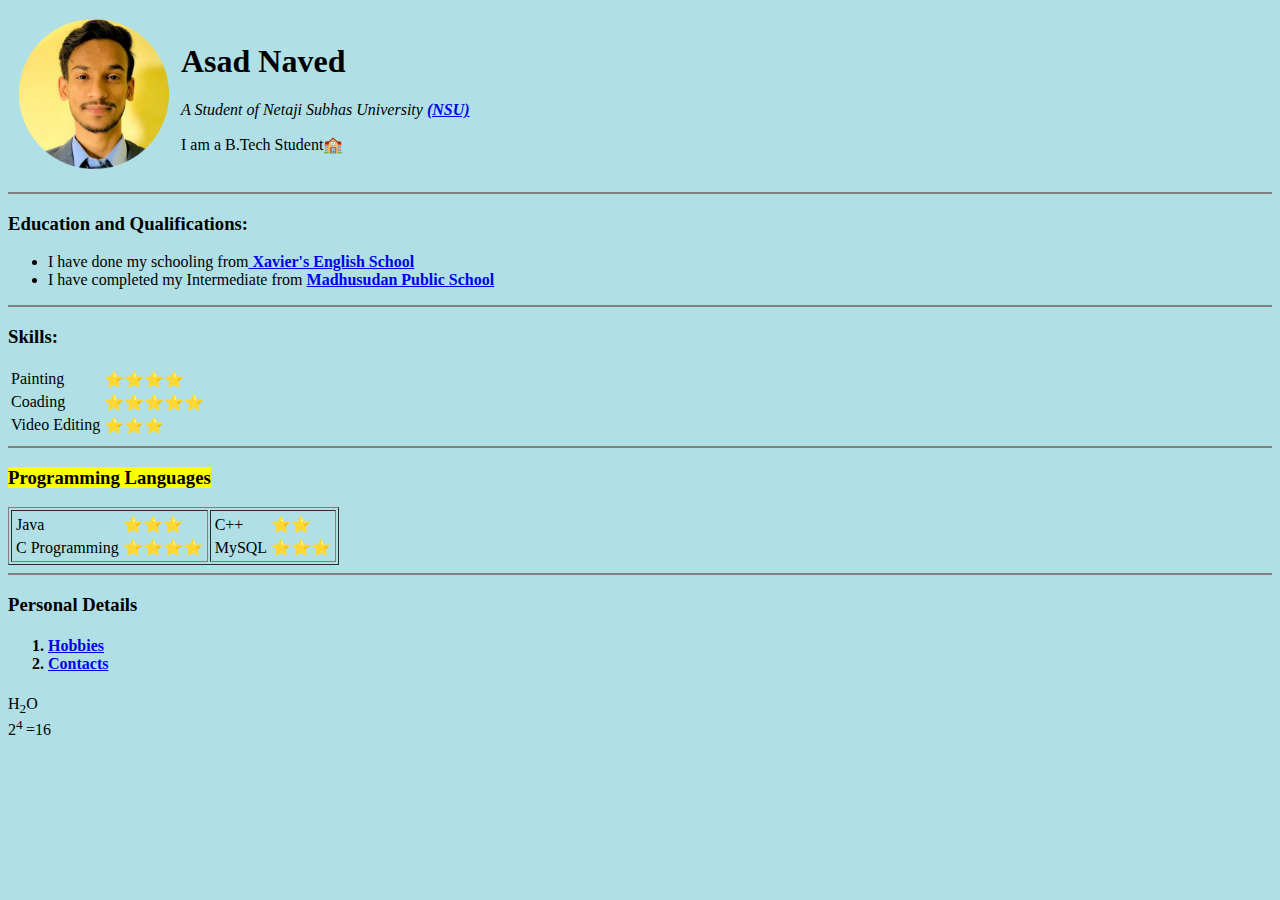
==== index.html @ 1a11ca11 "Add initial cv website files" ====
<!DOCTYPE html>
<html lang="en">
<head>
    <meta charset="UTF-8">
    <meta name="viewport" content="width=device-width, initial-scale=1.0">
<title>Asad's Personal Site</title>
</head>
<body style="background-color: powderblue;">
    <table cellspacing="10">
        <tr>
            <td>
                <img src="Image\asad-modified.png"alt="Asad's profile"style="width: 150px;">
            </td>
            <td>
                <h1>Asad Naved</h1>  
                <p>
                    <em>A Student of Netaji Subhas University <b><a href="https://nsuniv.ac.in/">(NSU)</a></b></em>
                </p>
                <p>I am a B.Tech Student🏫</p>
            </td>
        </tr>
    </table>    
    <hr size="2" noshade>
    <h3>
        <strong>Education and Qualifications:</strong>
    </h3>
    <ul>
        <li>I have done my schooling from<b><a href="https://sxesckp.com/"> Xavier's English School</a></b>
        <li>I have completed my Intermediate from <b><a href="https://www.mpsckp.com/">Madhusudan Public School</a></b></li>
    </ul>
    <hr size="2" noshade="">
    <table cellspacing="2">
        <h3>Skills:</h3>
        <tr>
            <td>Painting</td>
            <td>⭐⭐⭐⭐</td>
        </tr>
        <tr>
            <td>Coading</td>
            <td>⭐⭐⭐⭐⭐</td>
        </tr>
        <tr>
            <td>Video Editing</td>
            <td>⭐⭐⭐</td>
        </tr>
    </table>
    <hr size="2" noshade>
    <h3><mark>Programming Languages</mark></h3>
    <table border="1">
        <tr>
            <td>
                <table>
                    <tr>
                        <td>Java</td>
                        <td>⭐⭐⭐    </td>
                    </tr>
                    <tr>
                        <td>C Programming</td>
                        <td>⭐⭐⭐⭐  </td>
                    </tr>
                </table>
            </td>    
            <td>   
                <table>
                    <tr>
                        <td>C++</td>
                        <td>⭐⭐      </td>
                    </tr>
                    <tr>
                        <td>MySQL</td>
                        <td>⭐⭐⭐    </td>
                    </tr>
                </table>
            </td>
        </tr>
    </table>
    <hr size="2" noshade>
    <h3>Personal Details</h3>
    <h4>
        <ol>
            <li><a href="hobbies.html">Hobbies</a></li>
            <li><a href="contacts.html">Contacts</a></li>
        </ol>  
    </h4>
    <p>H<sub>2</sub>O <br>
    2<sup>4
    </sup>=16</p>
</body>
</html>
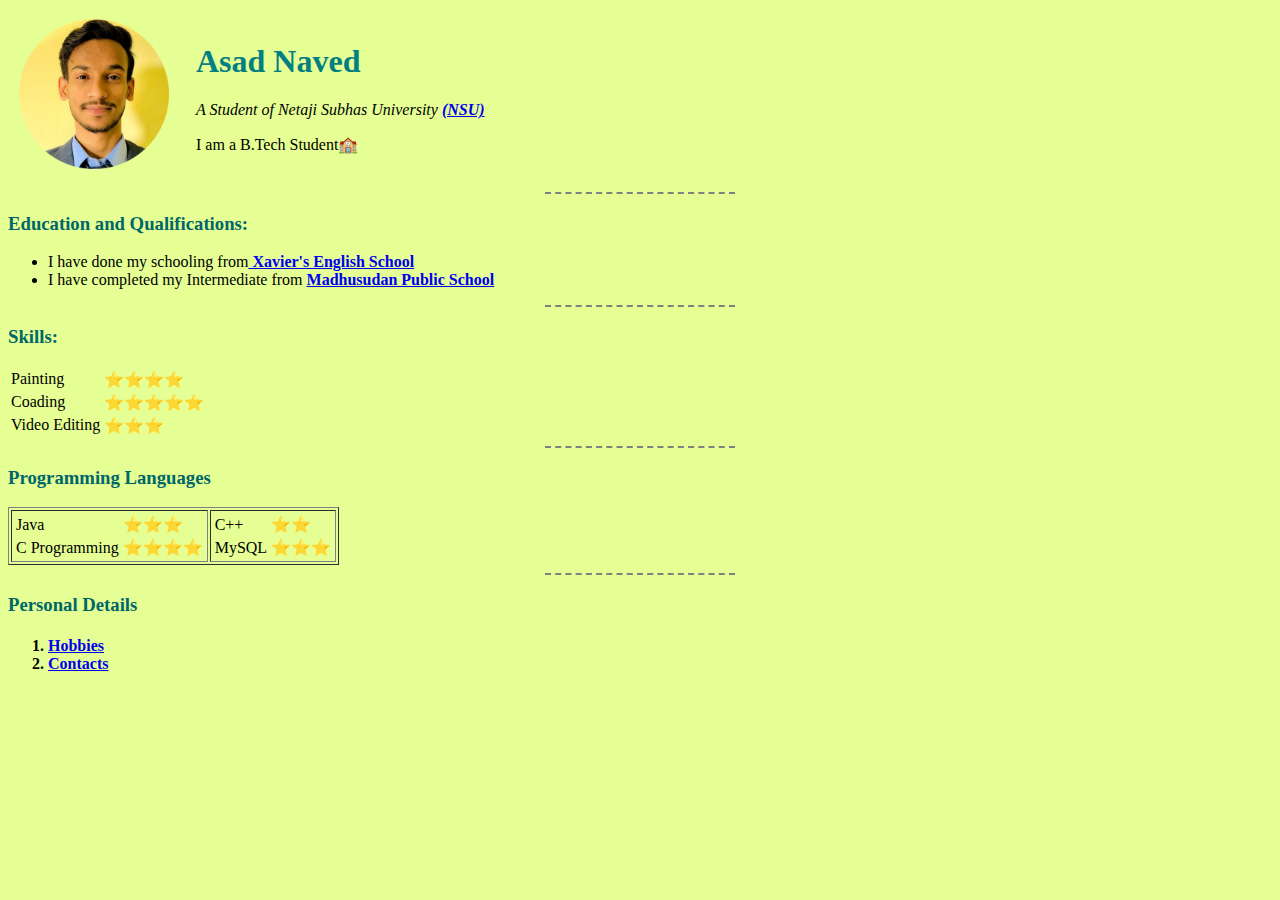
==== commit b51cf738: "Add files via upload" ====
--- a/index.html
+++ b/index.html
@@ -4,15 +4,16 @@
     <meta charset="UTF-8">
     <meta name="viewport" content="width=device-width, initial-scale=1.0">
 <title>Asad's Personal Site</title>
+<link rel="stylesheet" href="CSS/style.css">
 </head>
-<body style="background-color: powderblue;">
+<body>
     <table cellspacing="10">
         <tr>
             <td>
-                <img src="Image\asad-modified.png"alt="Asad's profile"style="width: 150px;">
+                <img src="Image\asad-modified.png"alt="Asad's profile"style=" width: 150px; margin-right: 15px;">
             </td>
             <td>
-                <h1>Asad Naved</h1>  
+                <h1 id="main">Asad Naved</h1>  
                 <p>
                     <em>A Student of Netaji Subhas University <b><a href="https://nsuniv.ac.in/">(NSU)</a></b></em>
                 </p>
@@ -20,15 +21,15 @@
             </td>
         </tr>
     </table>    
-    <hr size="2" noshade>
-    <h3>
+    <hr size="2">
+    <h3 class="head edu">
         <strong>Education and Qualifications:</strong>
     </h3>
     <ul>
         <li>I have done my schooling from<b><a href="https://sxesckp.com/"> Xavier's English School</a></b>
         <li>I have completed my Intermediate from <b><a href="https://www.mpsckp.com/">Madhusudan Public School</a></b></li>
     </ul>
-    <hr size="2" noshade="">
+    <hr size="2">
     <table cellspacing="2">
         <h3>Skills:</h3>
         <tr>
@@ -44,8 +45,8 @@
             <td>⭐⭐⭐</td>
         </tr>
     </table>
-    <hr size="2" noshade>
-    <h3><mark>Programming Languages</mark></h3>
+    <hr size="2" >
+    <h3>Programming Languages</h3>
     <table border="1">
         <tr>
             <td>
@@ -74,7 +75,7 @@
             </td>
         </tr>
     </table>
-    <hr size="2" noshade>
+    <hr size="2" >
     <h3>Personal Details</h3>
     <h4>
         <ol>
@@ -82,8 +83,5 @@
             <li><a href="contacts.html">Contacts</a></li>
         </ol>  
     </h4>
-    <p>H<sub>2</sub>O <br>
-    2<sup>4
-    </sup>=16</p>
 </body>
-</html>  +</html> --- a/CSS/style.css
+++ b/CSS/style.css
@@ -0,0 +1,29 @@
+/* img:hover{
+    background-color: #006769;
+}
+.head{
+    color: blue;
+}
+.edu:hover{
+    color:red;
+}
+#main:hover{
+    color: black;
+} */
+body{
+    background-color: #E6FF94 ;
+}
+hr{
+    border-style: dashed none none ;
+    border-color: grey;
+    border-width: 2px;
+    width: 15%;
+    height: 0px;
+}
+h1{
+    color: #037f82 ;
+}
+h3{
+    color: #006769;
+}
+
